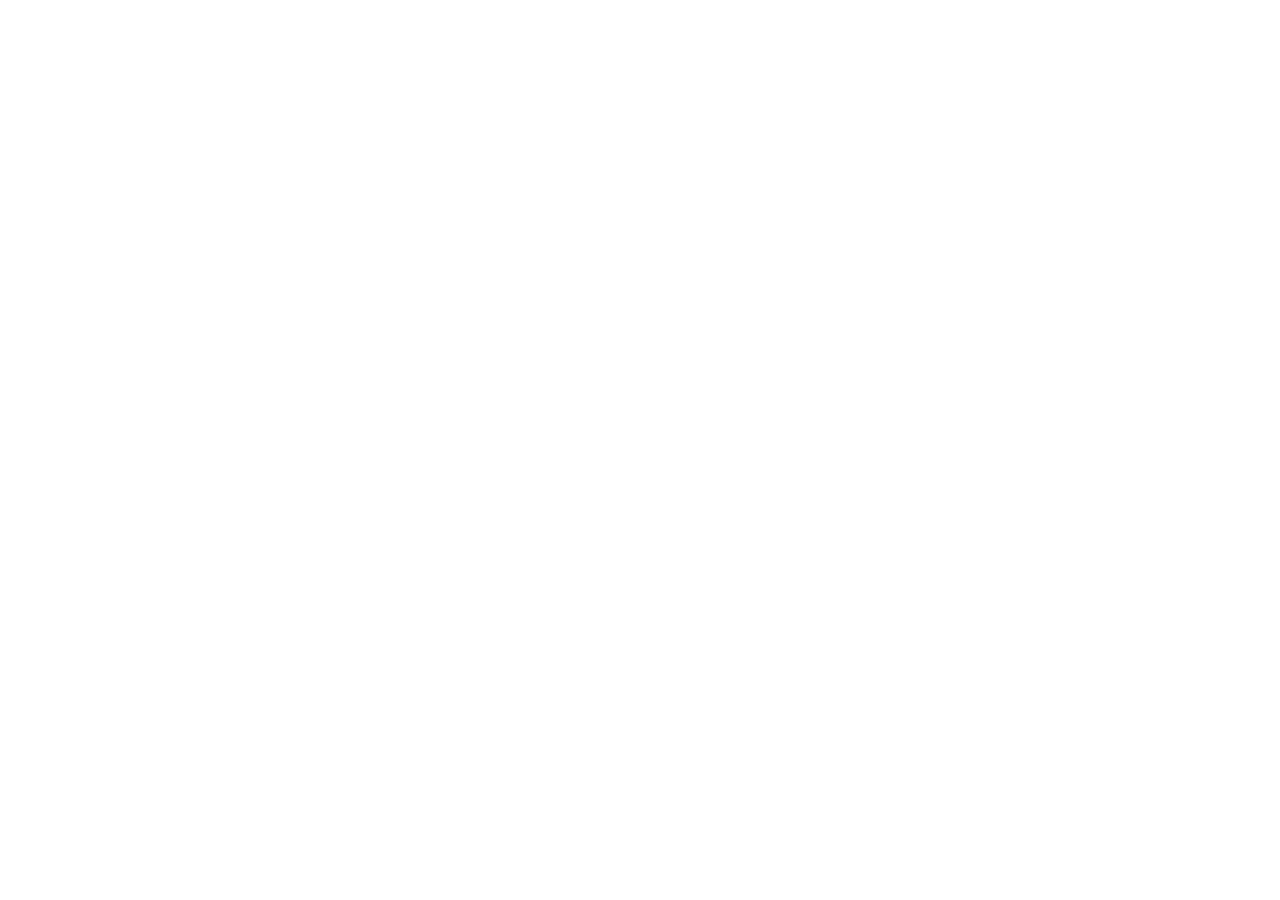
==== src/index.html @ f06fb587 "chore: initial commit from @angular/cli     _                      _                 ____ _     ___ " ====
<!doctype html>
<html lang="en">
<head>
  <meta charset="utf-8">
  <title>Client</title>
  <base href="/">

  <meta name="viewport" content="width=device-width, initial-scale=1">
  <link rel="icon" type="image/x-icon" href="favicon.ico">
</head>
<body>
  <app-root></app-root>
</body>
</html>
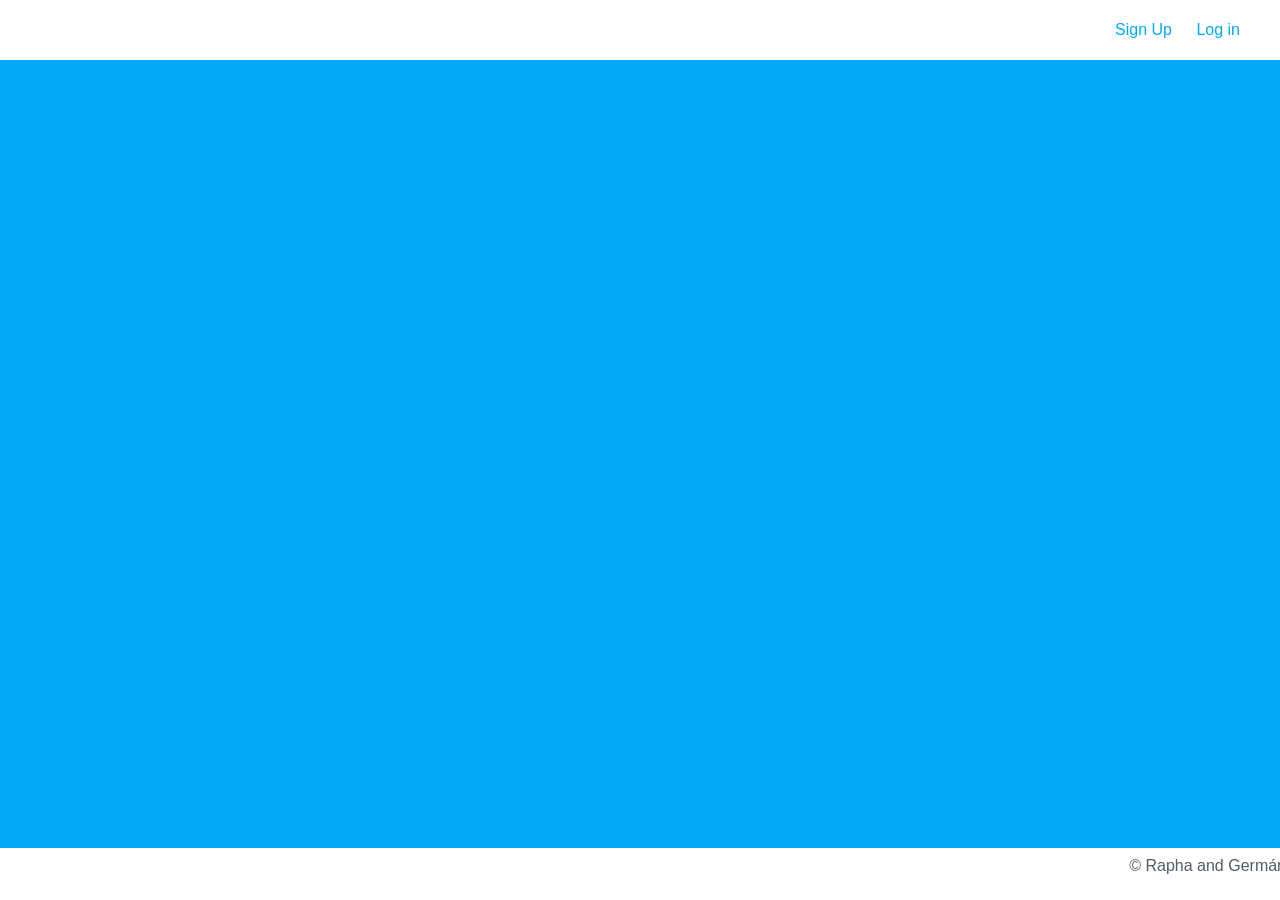
==== commit 6a62032f: "error with css" ====
--- a/src/index.html
+++ b/src/index.html
@@ -1,14 +1,26 @@
 <!doctype html>
 <html lang="en">
+
 <head>
+  <title>timeBox</title>
   <meta charset="utf-8">
-  <title>Client</title>
-  <base href="/">
+  <meta name="viewport" content="width=device-width, initial-scale=1, shrink-to-fit=no">
+  <link rel="stylesheet" href="styles.css">
+</head>
 
-  <meta name="viewport" content="width=device-width, initial-scale=1">
-  <link rel="icon" type="image/x-icon" href="favicon.ico">
-</head>
 <body>
-  <app-root></app-root>
+  <div class="nav">
+    <label for="toggle" id="burger">&#9776;</label>
+    <input type="checkbox" id="toggle">
+    <div class="menu">
+      <a href="#">Sign Up</a>
+      <a href="#">Log in</a>
+    </div>
+  </div>
+
+  <app-component></app-component>
+
+  <footer class="footer-title">&copy; Rapha and Germán</footer>
 </body>
-</html>
+
+</html>
--- a/src/styles.css
+++ b/src/styles.css
@@ -0,0 +1,185 @@
+* ---- reset ---- */
+
+html {
+  box-sizing: border-box;
+}
+*, *:before, *:after {
+  box-sizing: inherit;
+}
+
+body {
+  margin: 0;
+  padding: 0;
+}
+/* ---- typography ---- */
+
+body {
+  color: #111;
+  font-family: Helvetica, Arial, sans-serif;
+  font-size: 16px;
+  line-height: 147%;
+}
+
+
+/* ---- Mierdas que cambiar ---- */
+
+body {
+  background-color: #03A9F4;
+}
+
+/* ---- Animation-menu ---- */
+
+@keyframes rotate {
+  0% {
+    transform: rotate(0deg);
+  }
+
+  100% {
+    transform: rotate(360deg);
+  }
+}
+
+@keyframes checked-text {
+  0% {
+    opacity: 0;
+  }
+  100% {
+    opacity: 1;
+  }
+}
+
+@keyframes checked {
+  0% {
+    height: 0;
+  }
+  100% {
+    height: 130%;
+  }
+}
+
+/* ---- Burger-menu ---- */
+.nav {
+  text-align: right;
+  line-height: 60px;
+  background-color: white;
+  color: #03A9F4;
+}
+
+.menu {
+  margin: 0 30px 0 0;
+}
+
+.menu a {
+  text-decoration: none;
+  color: #03A9F4;
+  margin: 0 10px;
+}
+
+span {
+  color: red;
+}
+
+label {
+  margin: 0 30px 0 0;
+  font-size: 26px;
+  line-height: 50px;
+  width: 26px;
+  float: right;
+  display: none;
+}
+
+#toggle {
+  display: none;
+}
+
+@media only screen and (max-width: 500px) {
+  label {
+    display: block;
+    cursor: pointer;
+  }
+  .menu {
+    text-align: center;
+    display: none;
+    background-color: #fff;
+    animation-name: checked;
+    animation-duration: 400ms;
+    margin: 50px 30px 0 0; 
+    border-radius: 6px;
+  }
+  .menu a {
+    clear: right;
+    display: block;
+    margin: 0;
+    color: #03A9F4;
+    animation-name:checked-text;
+    animation-duration: 500ms;
+  }
+  #toggle:checked + .menu {
+    display: block;
+  }
+  .nav {
+    float: right;
+    margin: 0; 
+    padding: 0;
+    width: 110px;
+    height: 110px;
+    background-color:  #03A9F4;
+    border-bottom-left-radius: 100%;
+    border: none;
+    color: #111;
+  }
+  /* #burger:active {
+    animation-name: rotate;
+    animation-duration: 500ms;
+  } */
+}
+/* ---- Initial-text ---- */
+
+.initial-text {
+  position: absolute;
+  color:white;
+  top: 35%;
+  right: 50%;
+  text-align: right;
+}
+
+.initial-text p{
+  text-align: center;
+}
+
+/* ---- Button-title ---- */
+
+.button-title {
+  background: none;
+  border: 3px solid #fff;
+  color: white;
+  border-radius: 6px;
+  padding: 10px;
+  font-weight: bold;
+  margin: 5px;
+  overflow: hidden;
+  font-size: 12px
+}
+
+.button-title:hover {
+  background-color: #fff;
+  color:#03A9F4;
+}
+
+.button-title:active {
+  box-shadow: 0 5px;
+  transform: translateY(4px);
+}
+
+/* ---- Footer-title ---- */
+
+.footer-title {
+  background-color: #fff;
+  position: absolute;
+  bottom: 0;
+  width: 100%;
+  height: 40px;
+  color: #535c68;
+  text-align: right;
+  padding: 6px;
+}
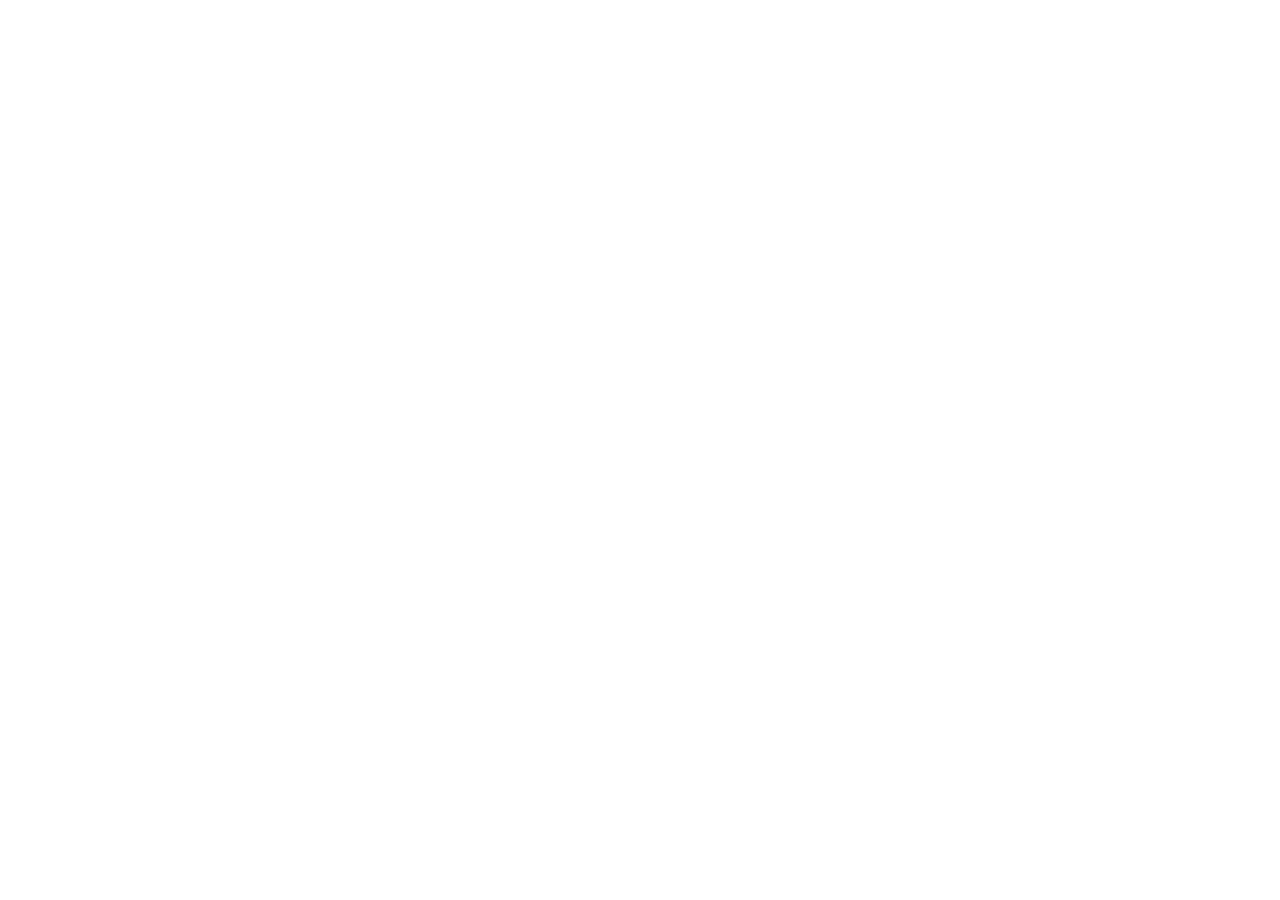
==== commit c7e5a5c5: "fucking homepage" ====
--- a/src/index.html
+++ b/src/index.html
@@ -5,22 +5,11 @@
   <title>timeBox</title>
   <meta charset="utf-8">
   <meta name="viewport" content="width=device-width, initial-scale=1, shrink-to-fit=no">
-  <link rel="stylesheet" href="styles.css">
+  <base href="/">
 </head>
 
 <body>
-  <div class="nav">
-    <label for="toggle" id="burger">&#9776;</label>
-    <input type="checkbox" id="toggle">
-    <div class="menu">
-      <a href="#">Sign Up</a>
-      <a href="#">Log in</a>
-    </div>
-  </div>
-
-  <app-component></app-component>
-
-  <footer class="footer-title">&copy; Rapha and Germán</footer>
+  <app-root></app-root>
 </body>
 
 </html>
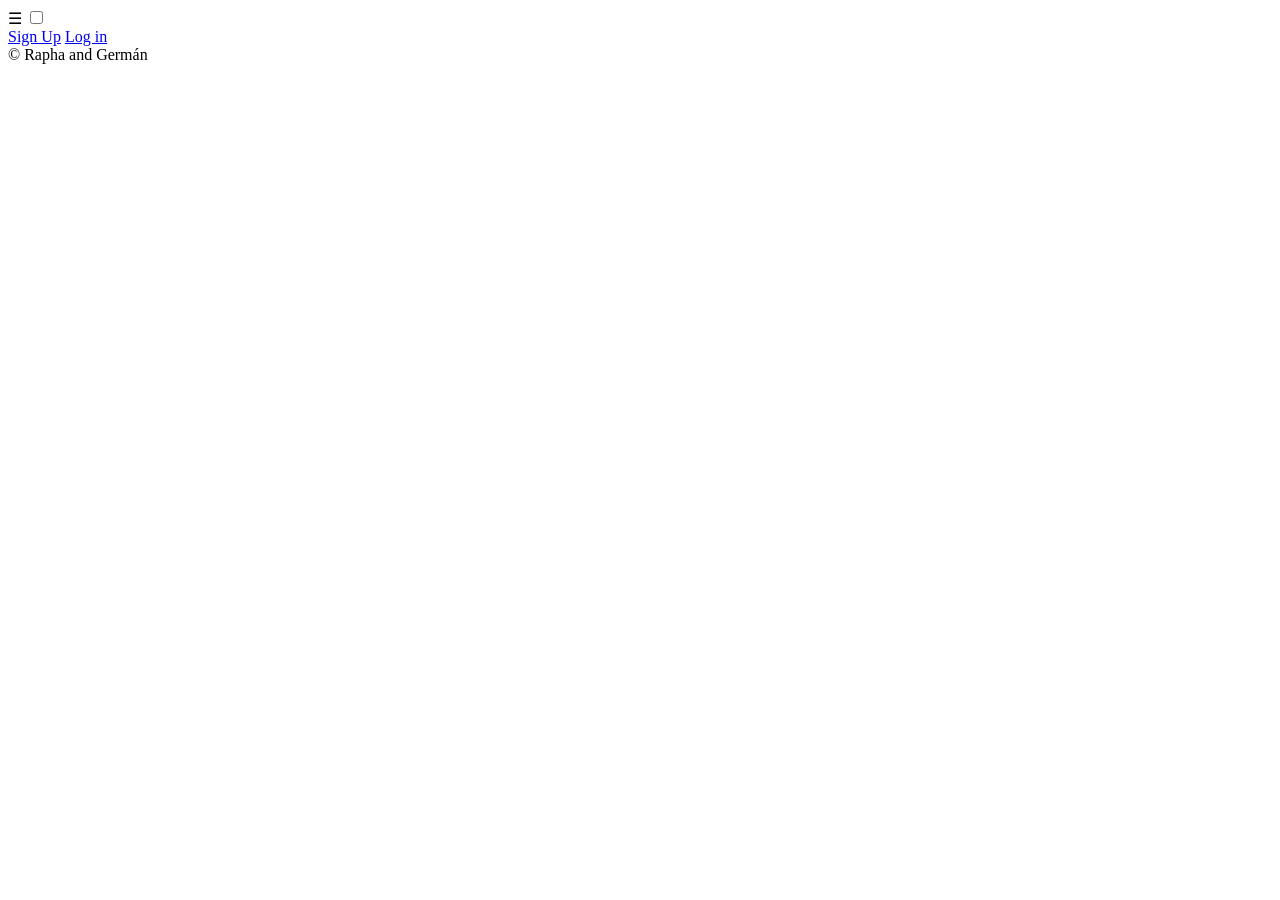
==== commit 6a7e07c9: "css changes" ====
--- a/src/index.html
+++ b/src/index.html
@@ -5,11 +5,20 @@
   <title>timeBox</title>
   <meta charset="utf-8">
   <meta name="viewport" content="width=device-width, initial-scale=1, shrink-to-fit=no">
-  <base href="/">
 </head>
 
 <body>
-  <app-root></app-root>
+  <div class="nav">
+    <label for="toggle" id="burger">&#9776;</label>
+    <input type="checkbox" id="toggle">
+    <div class="menu">
+      <a href="#">Sign Up</a>
+      <a href="#">Log in</a>
+    </div>
+  </div>
+
+<app-root></app-root>
+  <footer class="footer-title">&copy; Rapha and Germán</footer>
 </body>
 
 </html>
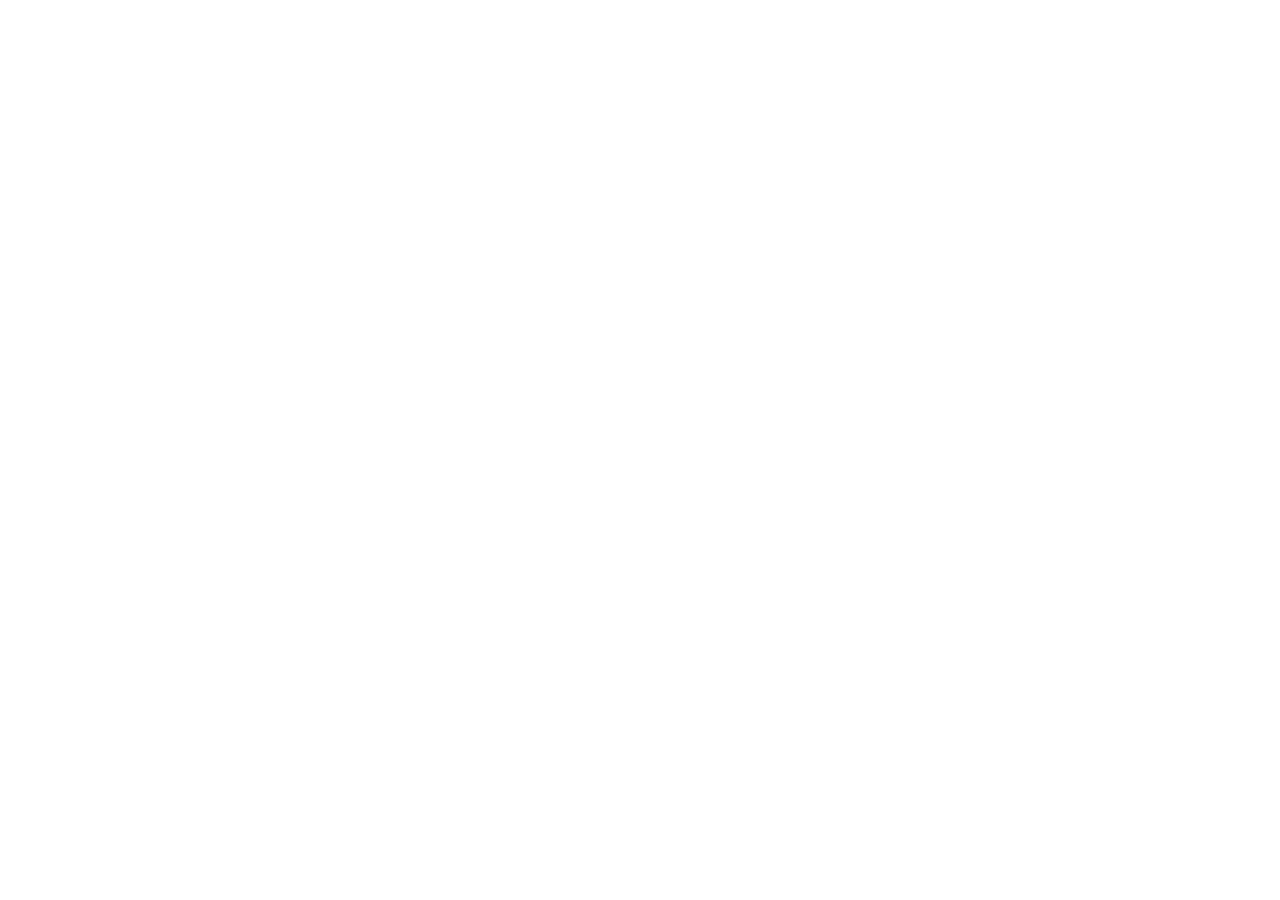
==== commit 4fb3a03b: "conflict resolved" ====
--- a/src/index.html
+++ b/src/index.html
@@ -5,20 +5,11 @@
   <title>timeBox</title>
   <meta charset="utf-8">
   <meta name="viewport" content="width=device-width, initial-scale=1, shrink-to-fit=no">
+  <base href="/">
 </head>
 
 <body>
-  <div class="nav">
-    <label for="toggle" id="burger">&#9776;</label>
-    <input type="checkbox" id="toggle">
-    <div class="menu">
-      <a href="#">Sign Up</a>
-      <a href="#">Log in</a>
-    </div>
-  </div>
-
-<app-root></app-root>
-  <footer class="footer-title">&copy; Rapha and Germán</footer>
+  <app-root></app-root>
 </body>
 
 </html>
